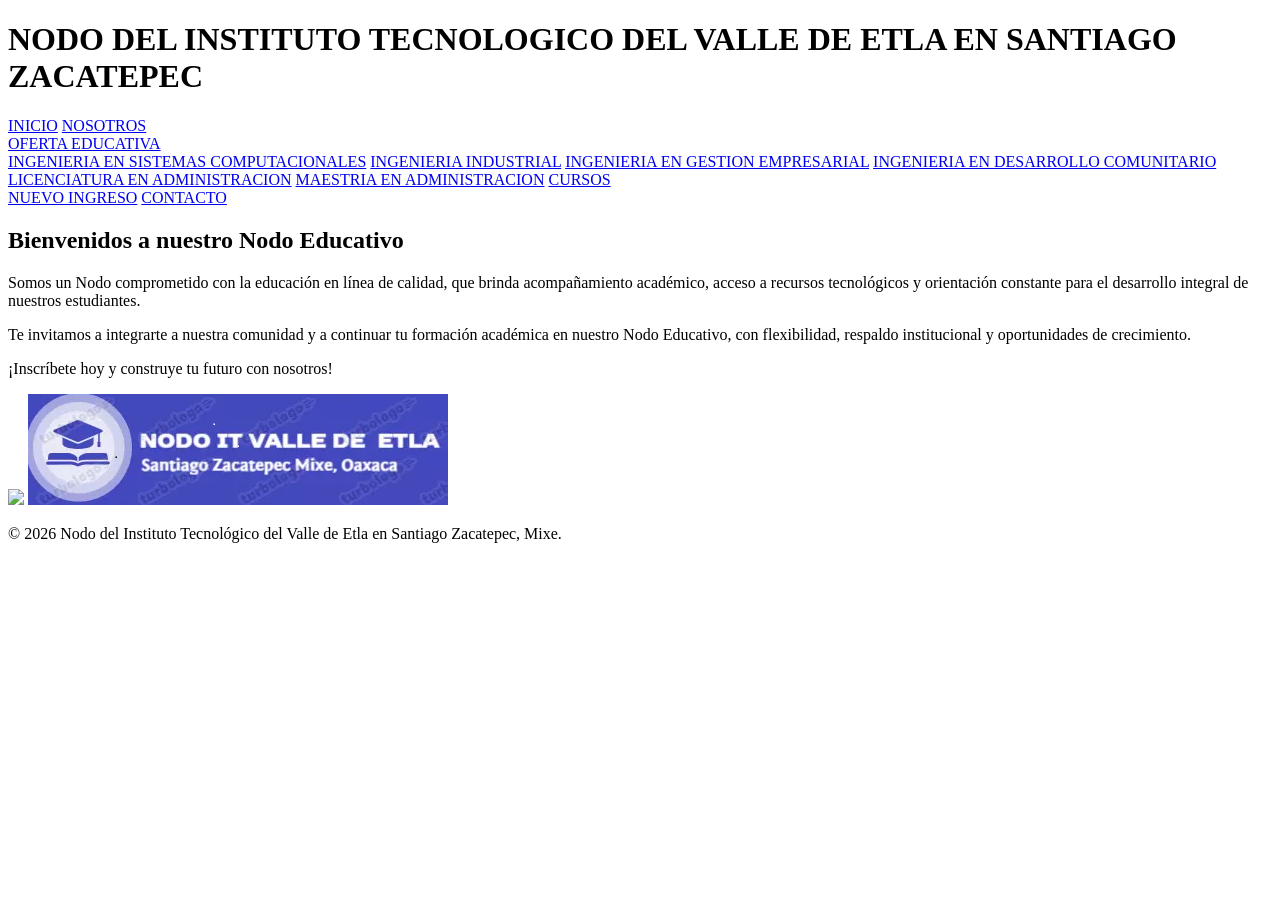
==== index.html @ 05fb6278 "Update index.html" ====
<!DOCTYPE html>
<html lang="es">
<head>
    <meta charset="UTF-8">
    <meta name="viewport" content="width=device-width, initial-scale=1.0">
    
    <!-- Aquí es donde se enlaza tu archivo CSS -->
    <link rel="stylesheet" href="style.css">
    
    <title>Nodo del Instituto Tecnológico del Valle de Etla en Santiago Zacatepec</title>
    
    <meta name="description" content="Espacio de desarrollo tecnológico y colaboración del Instituto Tecnológico del Valle de Etla (ITVO), ubicado en Santiago Zacatepec.">
    
    <meta property="og:title" content="Nodo del Instituto Tecnológico del Valle de Etla en Santiago Zacatepec">
    <meta property="og:description" content="Espacio de desarrollo tecnológico y colaboración del Instituto Tecnológico del Valle de Etla (ITVO), ubicado en Santiago Zacatepec.">
    <meta property="og:url" content="https://jarquindgz-tech.github.io/NodoTecn-Zacatepec/">
    
    <meta property="og:image" content="https://jarquindgz-tech.github.io/NodoTecn-Zacatepec/imagenes/nosotros4.png"> 
</head>
<body class="fondo-index">

<header class="header-con-logo">
  
  
  <p>
  <h1>NODO DEL INSTITUTO TECNOLOGICO DEL VALLE DE ETLA EN SANTIAGO ZACATEPEC    </h1>
  </p>

  <nav>
  <a href="index.html">INICIO</a>
  <a href="nosotros.html">NOSOTROS</a>

  <div class="dropdown">
    <a href="oferta.html" class="dropbtn">OFERTA EDUCATIVA</a>
    <div class="dropdown-content">
      <a href="sistemas.html">INGENIERIA EN SISTEMAS COMPUTACIONALES</a>
      <a href="industrial.html">INGENIERIA INDUSTRIAL</a>
      <a href="gestion.html">INGENIERIA EN GESTION EMPRESARIAL</a>
      <a href="descomunitario.html">INGENIERIA EN DESARROLLO COMUNITARIO</a>
      <a href="licadmin.html">LICENCIATURA EN ADMINISTRACION</a>
      <a href="maestriaadmin.html">MAESTRIA EN ADMINISTRACION</a>
      <a href="cursos.html">CURSOS</a>
    </div>
  </div>
  <a href="NuevoIngreso.html">NUEVO INGRESO</a>
  <a href="contacto.html">CONTACTO</a>
</nav>
</header>

<main>
  <h2>Bienvenidos a nuestro Nodo Educativo</h2>
  <p>
    Somos un Nodo comprometido con la educación en línea de calidad, que brinda acompañamiento académico, 
    acceso a recursos tecnológicos y orientación constante para el desarrollo integral de nuestros estudiantes.
    

    <p>
    Te invitamos a integrarte a nuestra comunidad y a continuar tu formación académica en nuestro Nodo Educativo, 
    con flexibilidad, respaldo institucional y oportunidades de crecimiento.

    </p>
    
    <p>
      ¡Inscríbete hoy y construye tu futuro con nosotros!

    </p>
  </p>

 
</main>


<div class="contenedor-logos">
  <img src="imagenes/logotipo.png" class="imagen-footer">
  <img src="imagenes/LogoTec1.png" class="logo-pequeno">
</div>


<footer>
  <p>© 2026 Nodo del Instituto Tecnológico del Valle de Etla en Santiago Zacatepec, Mixe.</p>
</footer>






</body>

</html>
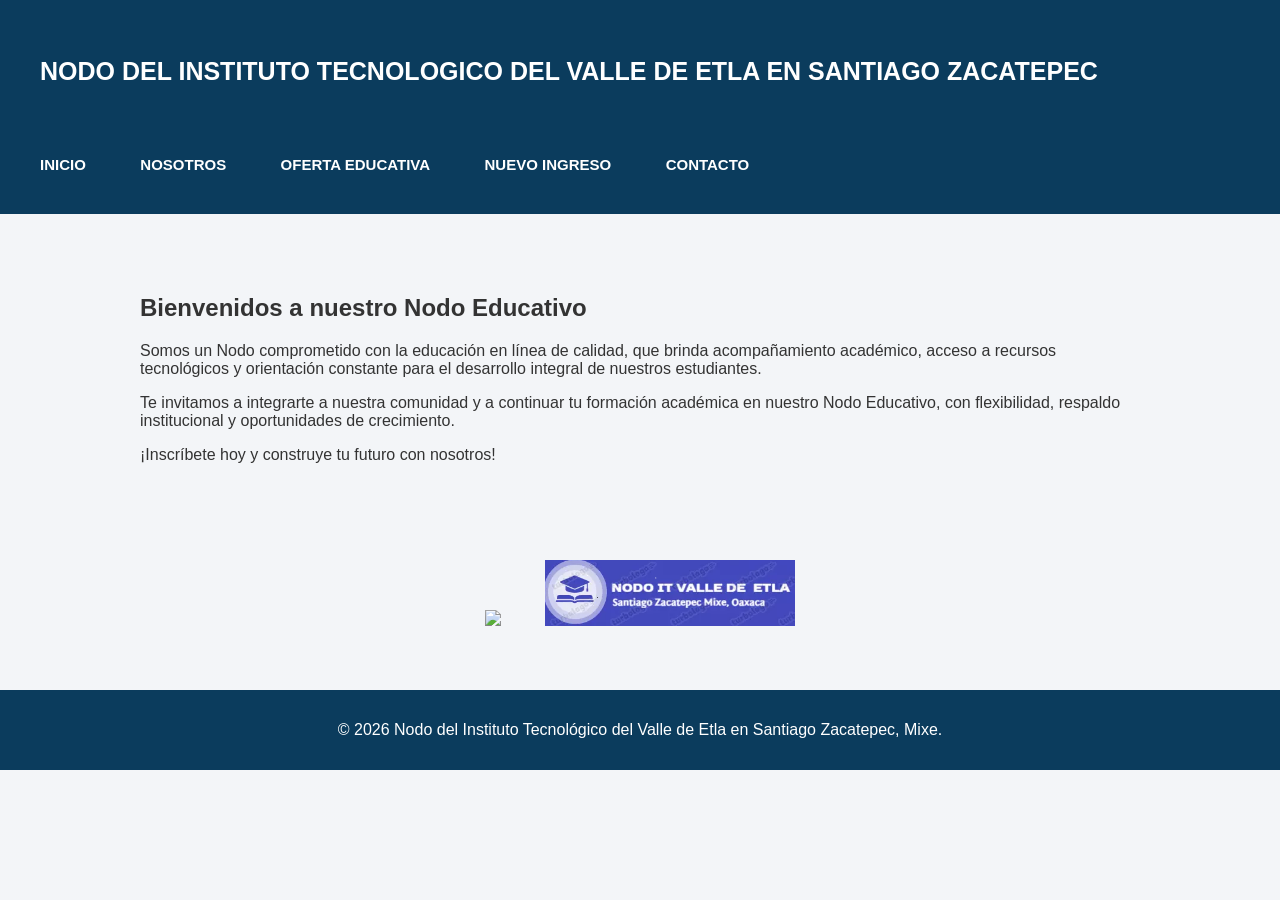
==== commit de8baad5: "Update index.html" ====
--- a/index.html
+++ b/index.html
@@ -1,22 +1,12 @@
 <!DOCTYPE html>
 <html lang="es">
+
 <head>
-    <meta charset="UTF-8">
-    <meta name="viewport" content="width=device-width, initial-scale=1.0">
+  <meta charset="UTF-8">
+  <title>Instituto Tecnológico de santiago Zacatepec</title>
+  <link rel="stylesheet" href="css/estilos.css">
+</head>
     
-    <!-- Aquí es donde se enlaza tu archivo CSS -->
-    <link rel="stylesheet" href="style.css">
-    
-    <title>Nodo del Instituto Tecnológico del Valle de Etla en Santiago Zacatepec</title>
-    
-    <meta name="description" content="Espacio de desarrollo tecnológico y colaboración del Instituto Tecnológico del Valle de Etla (ITVO), ubicado en Santiago Zacatepec.">
-    
-    <meta property="og:title" content="Nodo del Instituto Tecnológico del Valle de Etla en Santiago Zacatepec">
-    <meta property="og:description" content="Espacio de desarrollo tecnológico y colaboración del Instituto Tecnológico del Valle de Etla (ITVO), ubicado en Santiago Zacatepec.">
-    <meta property="og:url" content="https://jarquindgz-tech.github.io/NodoTecn-Zacatepec/">
-    
-    <meta property="og:image" content="https://jarquindgz-tech.github.io/NodoTecn-Zacatepec/imagenes/nosotros4.png"> 
-</head>
 <body class="fondo-index">
 
 <header class="header-con-logo">
--- a/css/estilos.css
+++ b/css/estilos.css
@@ -0,0 +1,350 @@
+/* Asegura que HTML y BODY ocupen todo el alto de la ventana */
+html, body {
+  height: 100%;
+  margin: 0;
+  padding: 0;
+}
+
+body {
+  font-family: Arial, Helvetica, sans-serif;
+  background-color: #f2f4f7; /* Color de respaldo para el body */
+  color: #333;
+}
+
+/* ENCABEZADO */
+header {
+  background-color: #0b3c5d;
+  color: white;
+  padding: 40px;
+}
+
+header h1 {
+  font-size: 25px; /* tamaño del texto del titulo */
+  /*margin: 4;*/
+}
+
+/* MENÚ */
+nav {
+  margin-top: 70px;
+}
+
+nav a {
+  color: white;
+  text-decoration: none;
+  margin-right: 50px;
+  font-weight: bold;
+  font-size: 15px;
+}
+
+nav a:hover {
+  text-decoration: underline;
+}
+
+/* CONTENIDO PRINCIPAL */
+main {
+  max-width: 1000px;
+  margin: 30px auto;
+  background-color: transparent; /* <-- ¡IMPORTANTE: ESTE ES EL CAMBIO CLAVE! */
+  padding: 30px;
+  border-radius: 5px;
+}
+
+/* Si quieres que el contenido dentro del main tenga un fondo blanco,
+   necesitarás envolverlo en un div y darle estilo a ese div.
+   Por ejemplo, en tu HTML: <main><div class="contenido-blanco">...</div></main>
+   Y aquí el CSS:
+.contenido-blanco {
+  background-color: white;
+  padding: 30px;
+  border-radius: 5px;
+}
+*/
+
+/* SECCIONES */
+section {
+  margin-bottom: 60px;
+}
+
+section h2 {
+  border-bottom: 2px solid #0b3c5d;
+  padding-bottom: 100px; /* Esto es mucho espacio, revisa si es intencional */
+  color: #0b3c5d;
+}
+
+/* LISTAS */
+ul {
+  padding-left: 20px;
+}
+
+/* PIE DE PÁGINA */
+footer {
+  background-color: #0b3c5d;
+  color: white;
+  text-align: center;
+  padding: 15px;
+  margin-top: 40px;
+}
+
+/* RESPONSIVE */
+@media (max-width: 768px) {
+  main {
+    margin: 15px;
+    padding: 20px;
+  }
+
+  nav a {
+    display: block;
+    margin: 8px 0;
+  }
+}
+
+/* CONTENEDOR DEL DESPLEGABLE */
+.dropdown {
+  position: relative;
+  display: inline-block;
+}
+
+/* BOTÓN PRINCIPAL */
+.dropbtn {
+  font-weight: bold;
+}
+
+/* CONTENIDO OCULTO */
+.dropdown-content {
+  display: none;
+  position: absolute;
+  background-color: #0b3c5d;
+  min-width: 200px;
+  box-shadow: 0 4px 8px rgba(0,0,0,0.2);
+  z-index: 1;
+}
+
+/* LINKS DEL SUBMENÚ */
+.dropdown-content a {
+  color: white;
+  padding: 12px 16px;
+  text-decoration: none;
+  display: block;
+}
+
+/* EFECTO HOVER */
+.dropdown-content a:hover {
+  background-color: #08314a;
+}
+
+/* MOSTRAR SUBMENÚ */
+.dropdown:hover .dropdown-content {
+  display: block;
+}
+
+.pdf-section {
+  margin-top: 40px;
+}
+
+.btn-descargar {
+  background-color: #8B0000;
+  color: white;
+  padding: 12px 20px;
+  text-decoration: none;
+  border-radius: 8px;
+  font-weight: bold;
+}
+
+.btn-descargar:hover {
+  background-color: #B22222;
+}
+
+.contenedor-logos {
+  text-align: center;  /* centra las imágenes */
+}
+
+.imagen-footer,
+.logo-pequeno {
+  width: 250px;        /* mismo tamaño */
+  margin: 20px;
+}
+
+/* -- CAMBIOS PARA EL FONDO -- */
+/* Esta es la clase que se aplica al body en index.html */
+.fondo-index{
+   background: linear-gradient(
+      rgba(255,255,255,0.1),
+      rgba(255,255,255,0.1)
+    ),
+    url("imagenes/Fondo.png"); /* Asegúrate de que esta ruta sea EXACTA */
+  background-size: cover;
+  background-position: center; /* Mejor centrado para imágenes de fondo */
+  background-repeat: no-repeat;
+  background-attachment: fixed;
+  background-color: #f2f4f7; /* Un color de respaldo si la imagen no carga */
+}
+
+/* ---- OTROS ESTILOS ---- */
+.galeria{
+  display: flex;
+  flex-wrap: wrap;
+  justify-content: center;
+  gap: 20px;
+}
+
+.galeria img{
+  width:300px;
+  height:200px;
+  object-fit:cover;
+  border-radius:10px;
+}
+
+.cursos{
+    padding:40px;
+    text-align:center;
+}
+
+.contenedor-cursos{
+    display:flex;
+    flex-wrap:wrap;
+    justify-content:center;
+    gap:20px;
+}
+
+.curso{
+    background:white;
+    width:300px;
+    padding:20px;
+    border-radius:10px;
+    box-shadow:0px 4px 10px rgba(0,0,0,0.1);
+    transition:transform 0.3s;
+}
+
+.curso:hover{
+    transform:scale(1.05);
+}
+
+.curso h3{
+    color:#1a4fa3;
+}
+
+.futuro{
+max-width:1000px;
+margin:auto;
+padding:40px;
+text-align:center;
+}
+
+.futuro h1{
+font-size:36px;
+color:#1a4fa3;
+margin-bottom:20px;
+}
+
+.futuro h2{
+margin-top:30px;
+color:#333;
+}
+
+.futuro p{
+font-size:17px;
+line-height:1.6;
+color:#555;
+}
+
+.programas{
+display:flex;
+flex-wrap:wrap;
+justify-content:center;
+gap:20px;
+margin-top:20px;
+}
+
+.programa{
+background:white;
+padding:20px;
+width:250px;
+border-radius:10px;
+box-shadow:0px 4px 10px rgba(0,0,0,0.1);
+transition:0.3s;
+}
+
+.programa:hover{
+transform:scale(1.05);
+}
+
+.boton{
+display:inline-block;
+margin-top:30px;
+padding:12px 25px;
+background:#1a4fa3;
+color:white;
+text-decoration:none;
+border-radius:5px;
+font-weight:bold;
+}
+
+.boton:hover{
+background:#163d7a;
+}
+
+/* CONTENEDOR GENERAL */
+
+.contenedor-nosotros{
+max-width:1100px;
+margin:auto;
+padding:40px;
+}
+
+/* BLOQUES DE INFORMACION */
+
+.bloque-nosotros{
+background:white;
+padding:25px;
+margin-bottom:25px;
+border-radius:10px;
+box-shadow:0 4px 10px rgba(0,0,0,0.1);
+}
+
+.bloque-nosotros h2{
+color:#1a4fa3;
+margin-bottom:15px;
+}
+
+/* MISION Y VISION EN COLUMNAS */
+
+.mision-vision{
+display:flex;
+gap:20px;
+flex-wrap:wrap;
+}
+
+.mision-vision .bloque-nosotros{
+flex:1;
+min-width:300px;
+}
+
+/* VALORES */
+
+.valores ul{
+list-style:none;
+padding:0;
+}
+
+.valores li{
+padding:8px;
+font-weight:500;
+}
+
+/* GALERIA */
+
+.galeria{
+display:flex;
+justify-content:center;
+gap:20px;
+margin-top:30px;
+flex-wrap:wrap;
+}
+
+.galeria img{
+width:300px;
+border-radius:10px;
+box-shadow:0 4px 10px rgba(0,0,0,0.2);
+}
+
+/*-------Sistemas Computacionales----------------*/
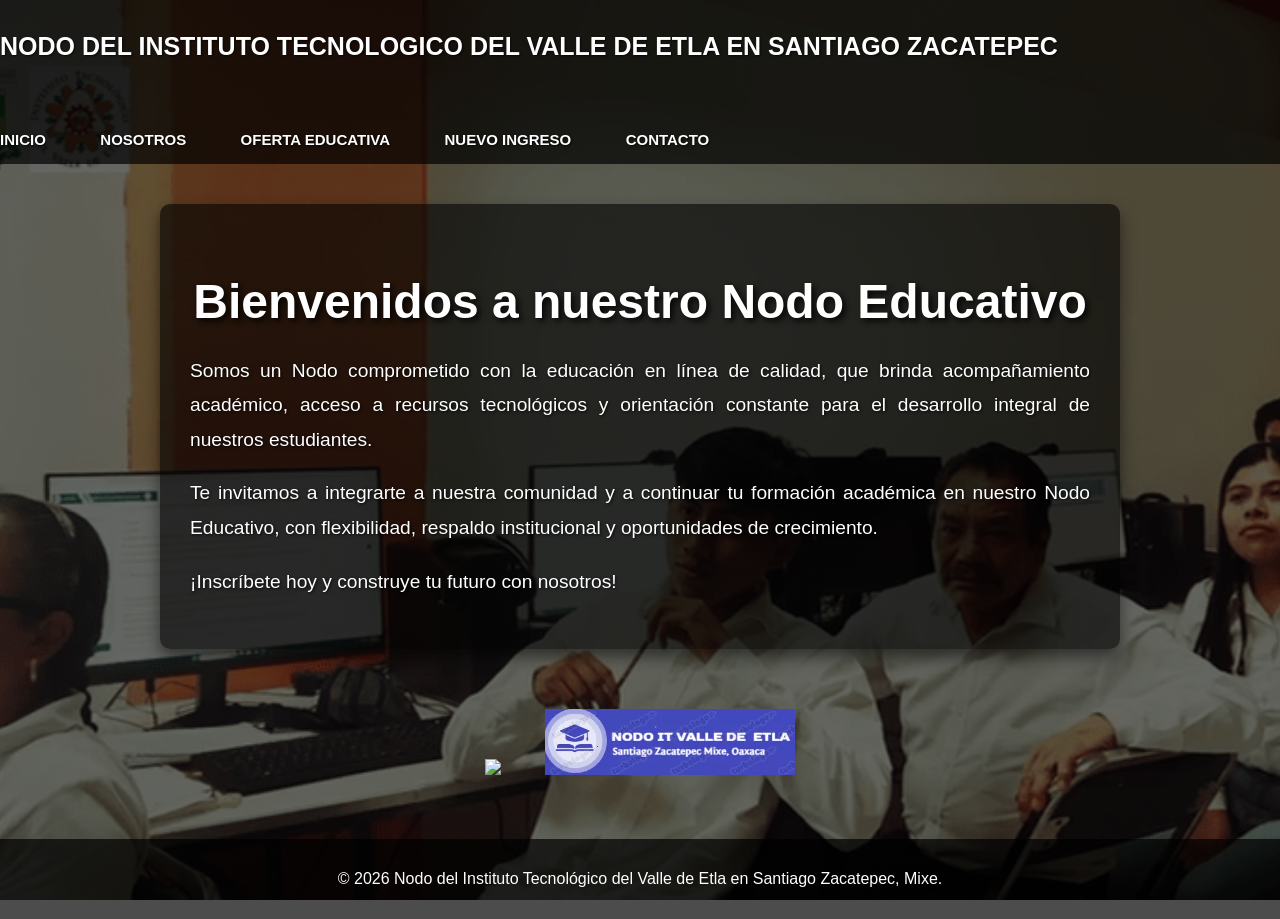
==== commit 76c1f731: "Update index.html" ====
--- a/index.html
+++ b/index.html
@@ -1,25 +1,79 @@
 <!DOCTYPE html>
 <html lang="es">
-
 <head>
   <meta charset="UTF-8">
   <title>Instituto Tecnológico de santiago Zacatepec</title>
+  <!-- Mantienes tu enlace al CSS para el resto de los estilos -->
   <link rel="stylesheet" href="css/estilos.css">
+  <!-- ESTILOS ESPECÍFICOS PARA INDEX.HTML -->
+  <style>
+    /* Oscurecemos el fondo de la imagen principal para que el texto resalte */
+    body {
+      background: linear-gradient(
+        rgba(0,0,0,0.6), /* Capa oscura */
+        rgba(0,0,0,0.6)
+      ),
+      url('Fondo.png'); /* Asegúrate de que esta ruta sea correcta */
+      background-size: cover;
+      background-position: center; /* Centramos la imagen de fondo */
+      background-repeat: no-repeat;
+      background-attachment: fixed;
+    }
+    /* Estilos para el contenido principal para mejorar la legibilidad */
+    main {
+      background-color: rgba(0, 0, 0, 0.6); /* Fondo semi-transparente para la sección main */
+      padding: 30px; /* Más espacio interno */
+      margin: 40px auto; /* Centrado y con más margen exterior */
+      max-width: 900px; /* Ancho máximo para el contenido */
+      border-radius: 10px; /* Bordes redondeados */
+      box-shadow: 0 8px 16px rgba(0, 0, 0, 0.5); /* Sombra para que destaque */
+      color: white; /* Color de texto blanco para todo el contenido de main */
+    }
+    main h2 {
+      font-size: 3em; /* Título más grande */
+      font-weight: 900; /* Texto más grueso */
+      text-align: center; /* Centramos el título */
+      margin-bottom: 25px;
+      text-shadow: 3px 3px 6px rgba(0, 0, 0, 0.9); /* Sombra para el texto del título */
+    }
+    main p {
+      font-size: 1.2em; /* Párrafos más grandes */
+      line-height: 1.8; /* Mayor espacio entre líneas para mejor lectura */
+      text-align: justify; /* Justificado */
+      text-shadow: 1px 1px 3px rgba(0, 0, 0, 0.8); /* Sombra para el texto del párrafo */
+    }
+    /* También ajustamos header y footer para que mantengan la cohesión visual */
+    header {
+        background-color: rgba(0, 0, 0, 0.7); /* Fondo semi-transparente para la cabecera */
+        padding: 15px 0;
+    }
+    header h1 {
+        color: white;
+        text-shadow: 1px 1px 2px rgba(0,0,0,0.7);
+    }
+    nav a, .dropdown .dropbtn {
+        color: white; /* Aseguramos que los enlaces de navegación sean blancos */
+        text-shadow: 1px 1px 2px rgba(0,0,0,0.7);
+    }
+    .dropdown-content a {
+        color: black; /* Si el fondo del menú desplegable es claro, mantenemos el texto oscuro */
+    }
+    footer {
+        background-color: rgba(0, 0, 0, 0.7); /* Fondo semi-transparente para el pie de página */
+        color: white;
+    }
+  </style>
 </head>
-    
-<body class="fondo-index">
-
+<body>
 <header class="header-con-logo">
   
   
   <p>
   <h1>NODO DEL INSTITUTO TECNOLOGICO DEL VALLE DE ETLA EN SANTIAGO ZACATEPEC    </h1>
   </p>
-
   <nav>
   <a href="index.html">INICIO</a>
   <a href="nosotros.html">NOSOTROS</a>
-
   <div class="dropdown">
     <a href="oferta.html" class="dropbtn">OFERTA EDUCATIVA</a>
     <div class="dropdown-content">
@@ -36,45 +90,29 @@
   <a href="contacto.html">CONTACTO</a>
 </nav>
 </header>
-
 <main>
   <h2>Bienvenidos a nuestro Nodo Educativo</h2>
   <p>
     Somos un Nodo comprometido con la educación en línea de calidad, que brinda acompañamiento académico, 
     acceso a recursos tecnológicos y orientación constante para el desarrollo integral de nuestros estudiantes.
     
-
     <p>
     Te invitamos a integrarte a nuestra comunidad y a continuar tu formación académica en nuestro Nodo Educativo, 
     con flexibilidad, respaldo institucional y oportunidades de crecimiento.
-
     </p>
     
     <p>
       ¡Inscríbete hoy y construye tu futuro con nosotros!
-
     </p>
   </p>
-
  
 </main>
-
-
 <div class="contenedor-logos">
   <img src="imagenes/logotipo.png" class="imagen-footer">
   <img src="imagenes/LogoTec1.png" class="logo-pequeno">
 </div>
-
-
 <footer>
   <p>© 2026 Nodo del Instituto Tecnológico del Valle de Etla en Santiago Zacatepec, Mixe.</p>
 </footer>
-
-
-
-
-
-
 </body>
-
 </html>
--- a/css/estilos.css
+++ b/css/estilos.css
@@ -171,7 +171,7 @@
       rgba(255,255,255,0.1),
       rgba(255,255,255,0.1)
     ),
-    url("imagenes/Fondo.png"); /* Asegúrate de que esta ruta sea EXACTA */
+    url("../imagenes/Fondo.png"); /* Asegúrate de que esta ruta sea EXACTA */
   background-size: cover;
   background-position: center; /* Mejor centrado para imágenes de fondo */
   background-repeat: no-repeat;
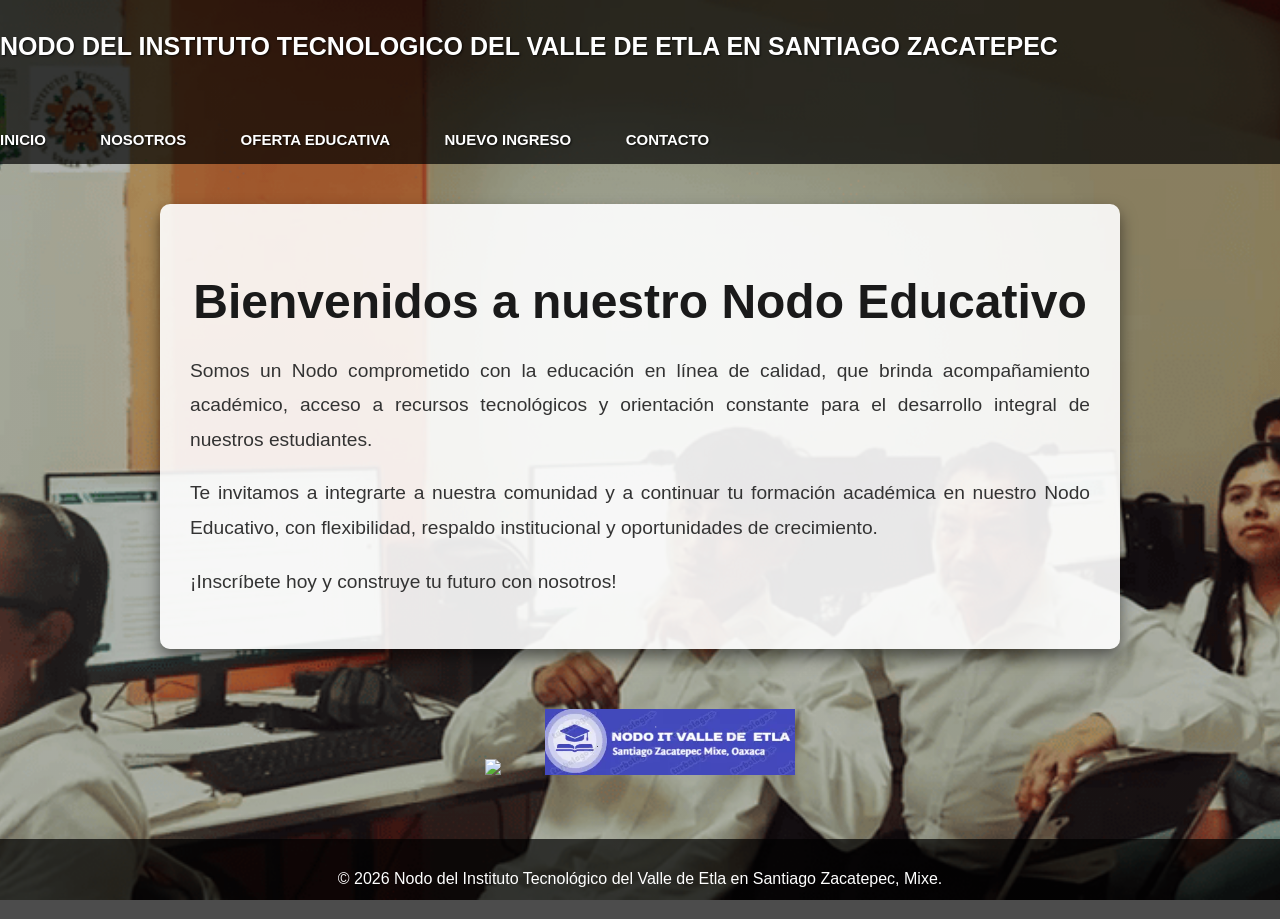
==== commit ec2b2e6f: "Update index.html" ====
--- a/index.html
+++ b/index.html
@@ -10,8 +10,8 @@
     /* Oscurecemos el fondo de la imagen principal para que el texto resalte */
     body {
       background: linear-gradient(
-        rgba(0,0,0,0.6), /* Capa oscura */
-        rgba(0,0,0,0.6)
+        rgba(0,0,0,0.3), /* Capa oscura */
+        rgba(0,0,0,0.3)
       ),
       url('Fondo.png'); /* Asegúrate de que esta ruta sea correcta */
       background-size: cover;
@@ -19,47 +19,49 @@
       background-repeat: no-repeat;
       background-attachment: fixed;
     }
-    /* Estilos para el contenido principal para mejorar la legibilidad */
+    /* Estilos para el contenido principal para que esté en un cuadro blanco */
     main {
-      background-color: rgba(0, 0, 0, 0.6); /* Fondo semi-transparente para la sección main */
+      background-color: rgba(255, 255, 255, 0.9); /* Fondo blanco semi-transparente */
       padding: 30px; /* Más espacio interno */
       margin: 40px auto; /* Centrado y con más margen exterior */
       max-width: 900px; /* Ancho máximo para el contenido */
       border-radius: 10px; /* Bordes redondeados */
       box-shadow: 0 8px 16px rgba(0, 0, 0, 0.5); /* Sombra para que destaque */
-      color: white; /* Color de texto blanco para todo el contenido de main */
+      color: #333; /* Color de texto oscuro para el contenido de main */
     }
     main h2 {
       font-size: 3em; /* Título más grande */
       font-weight: 900; /* Texto más grueso */
       text-align: center; /* Centramos el título */
       margin-bottom: 25px;
-      text-shadow: 3px 3px 6px rgba(0, 0, 0, 0.9); /* Sombra para el texto del título */
+      color: #1a1a1a; /* Color oscuro para el título */
+      text-shadow: none; /* Quitamos la sombra del texto porque el fondo es claro */
     }
     main p {
       font-size: 1.2em; /* Párrafos más grandes */
       line-height: 1.8; /* Mayor espacio entre líneas para mejor lectura */
       text-align: justify; /* Justificado */
-      text-shadow: 1px 1px 3px rgba(0, 0, 0, 0.8); /* Sombra para el texto del párrafo */
+      color: #333; /* Color oscuro para los párrafos */
+      text-shadow: none; /* Quitamos la sombra del texto */
     }
-    /* También ajustamos header y footer para que mantengan la cohesión visual */
+    /* Ajustamos header y footer para que mantengan la cohesión visual */
     header {
-        background-color: rgba(0, 0, 0, 0.7); /* Fondo semi-transparente para la cabecera */
+        background-color: rgba(0, 0, 0, 0.7); /* Fondo semi-transparente oscuro para la cabecera */
         padding: 15px 0;
     }
     header h1 {
-        color: white;
+        color: white; /* El título de la cabecera sigue siendo blanco */
         text-shadow: 1px 1px 2px rgba(0,0,0,0.7);
     }
     nav a, .dropdown .dropbtn {
-        color: white; /* Aseguramos que los enlaces de navegación sean blancos */
+        color: white; /* Los enlaces de navegación siguen siendo blancos */
         text-shadow: 1px 1px 2px rgba(0,0,0,0.7);
     }
     .dropdown-content a {
         color: black; /* Si el fondo del menú desplegable es claro, mantenemos el texto oscuro */
     }
     footer {
-        background-color: rgba(0, 0, 0, 0.7); /* Fondo semi-transparente para el pie de página */
+        background-color: rgba(0, 0, 0, 0.7); /* Fondo semi-transparente oscuro para el pie de página */
         color: white;
     }
   </style>
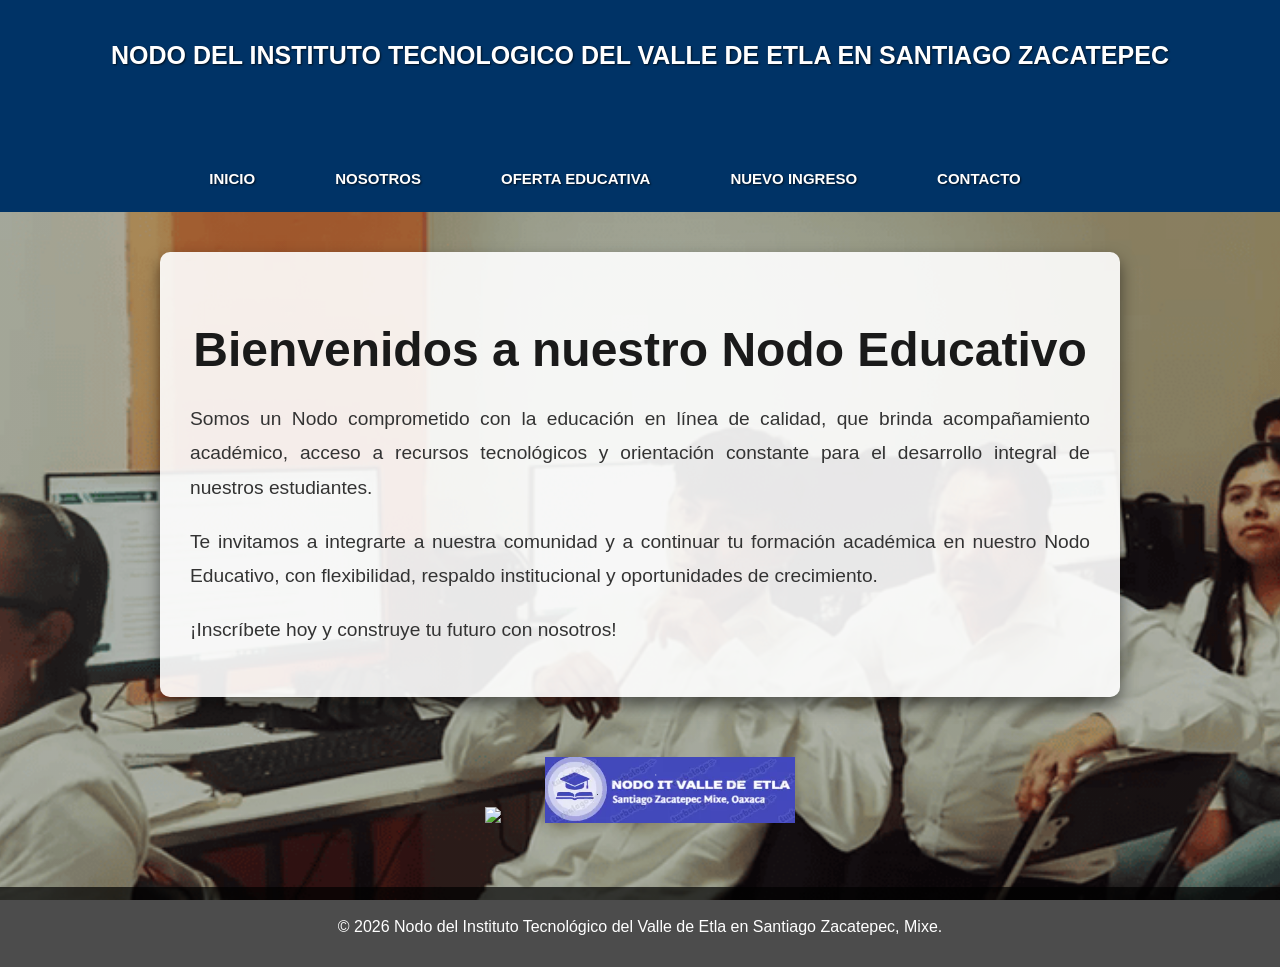
==== commit c1aa1f77: "Update index.html" ====
--- a/index.html
+++ b/index.html
@@ -2,7 +2,7 @@
 <html lang="es">
 <head>
   <meta charset="UTF-8">
-  <title>Instituto Tecnológico de santiago Zacatepec</title>
+  <title>Nodo Educativo IT Valle de Etla - Santiago Zacatepec | Educación en Línea</title>
   <!-- Mantienes tu enlace al CSS para el resto de los estilos -->
   <link rel="stylesheet" href="css/estilos.css">
   <!-- ESTILOS ESPECÍFICOS PARA INDEX.HTML -->
@@ -10,7 +10,7 @@
     /* Oscurecemos el fondo de la imagen principal para que el texto resalte */
     body {
       background: linear-gradient(
-        rgba(0,0,0,0.3), /* Capa oscura */
+        rgba(0,0,0,0.3), /* Opacidad reducida para que la imagen se vea más */
         rgba(0,0,0,0.3)
       ),
       url('Fondo.png'); /* Asegúrate de que esta ruta sea correcta */
@@ -27,7 +27,7 @@
       max-width: 900px; /* Ancho máximo para el contenido */
       border-radius: 10px; /* Bordes redondeados */
       box-shadow: 0 8px 16px rgba(0, 0, 0, 0.5); /* Sombra para que destaque */
-      color: #333; /* Color de texto oscuro para el contenido de main */
+      color: #333; /* Color de texto oscuro para todo el contenido de main */
     }
     main h2 {
       font-size: 3em; /* Título más grande */
@@ -44,25 +44,50 @@
       color: #333; /* Color oscuro para los párrafos */
       text-shadow: none; /* Quitamos la sombra del texto */
     }
-    /* Ajustamos header y footer para que mantengan la cohesión visual */
+    /* Ajustes para el header: azul y textos centrados */
     header {
-        background-color: rgba(0, 0, 0, 0.7); /* Fondo semi-transparente oscuro para la cabecera */
+        background-color: #003366; /* Fondo azul oscuro */
         padding: 15px 0;
+        color: white; /* Aseguramos que el texto general del header sea blanco */
+        text-align: center; /* Centramos el texto dentro del header, incluyendo el h1 */
     }
     header h1 {
-        color: white; /* El título de la cabecera sigue siendo blanco */
+        color: white;
         text-shadow: 1px 1px 2px rgba(0,0,0,0.7);
+        margin: 0; /* Quitamos márgenes por defecto del h1 */
+        padding: 10px 0; /* Añadimos un poco de padding para que no esté pegado */
+    }
+    header .header-con-logo p { /* Esto es para la etiqueta <p> que envuelve el h1 */
+        margin: 0; /* Quitar margen por defecto de la p */
+    }
+    nav {
+        display: flex; /* Usamos flexbox para centrar los elementos */
+        justify-content: center; /* Centra los elementos horizontalmente */
+        align-items: center; /* Centra los elementos verticalmente */
+        flex-wrap: wrap; /* Permite que los elementos se envuelvan en pantallas pequeñas */
+        padding-top: 10px; /* Espacio entre el h1 y la navegación */
     }
     nav a, .dropdown .dropbtn {
-        color: white; /* Los enlaces de navegación siguen siendo blancos */
+        color: white; /* Los enlaces de navegación son blancos */
         text-shadow: 1px 1px 2px rgba(0,0,0,0.7);
+        padding: 10px 15px; /* Espacio alrededor de cada enlace */
+        text-decoration: none; /* Quitar subrayado */
+        display: block; /* Para que el padding se aplique correctamente */
+    }
+    nav a:hover, .dropdown .dropbtn:hover {
+        background-color: rgba(255, 255, 255, 0.2); /* Efecto hover sutil */
+        border-radius: 5px;
     }
     .dropdown-content a {
         color: black; /* Si el fondo del menú desplegable es claro, mantenemos el texto oscuro */
+        text-shadow: none; /* Quitamos la sombra del texto del dropdown */
     }
+    /* Footer con fondo semi-transparente oscuro */
     footer {
         background-color: rgba(0, 0, 0, 0.7); /* Fondo semi-transparente oscuro para el pie de página */
         color: white;
+        text-align: center;
+        padding: 15px 0;
     }
   </style>
 </head>
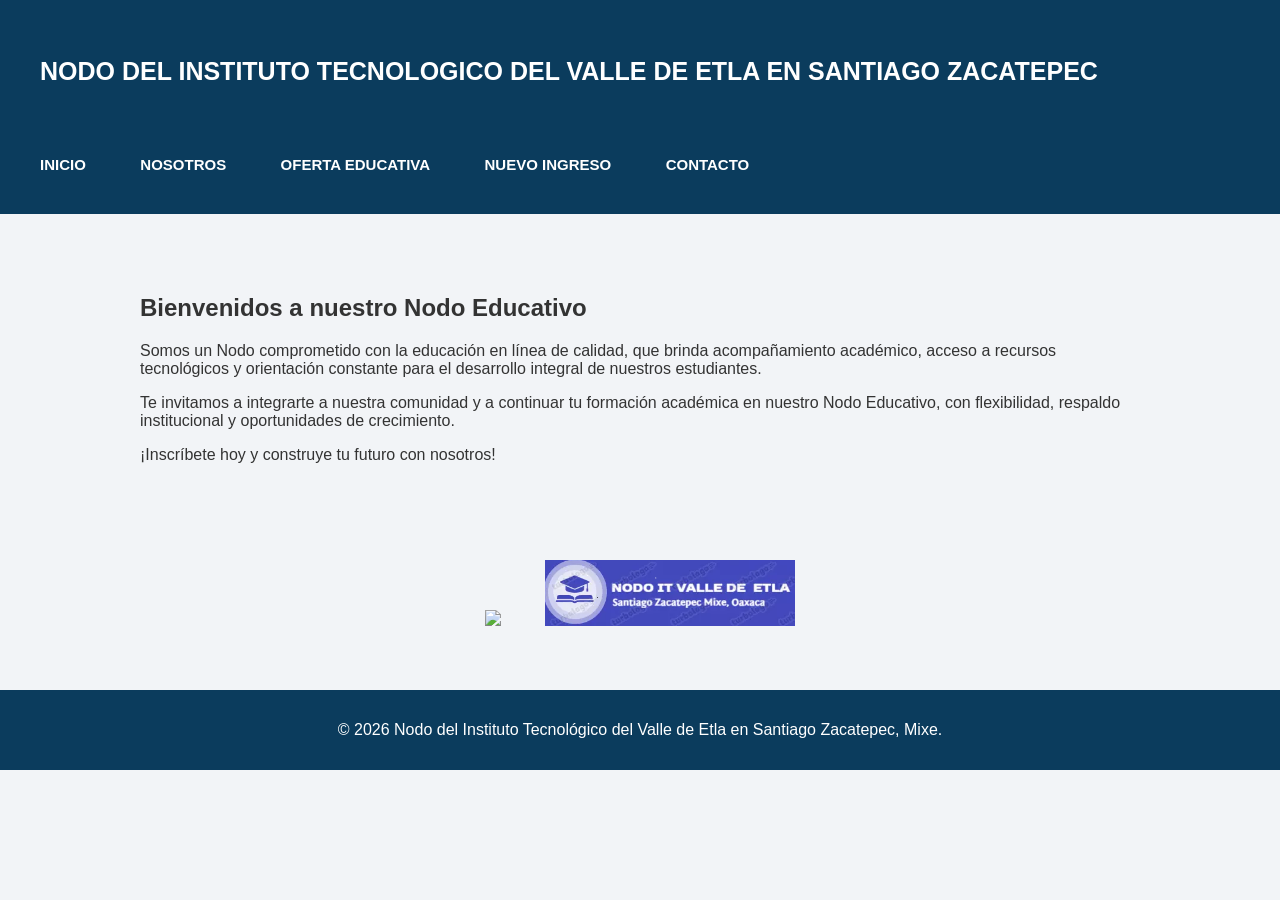
==== commit 950b182f: "Update index.html" ====
--- a/index.html
+++ b/index.html
@@ -1,5 +1,6 @@
 <!DOCTYPE html>
 <html lang="es">
+
 <head>
   <meta charset="UTF-8">
   <title>Nodo Educativo IT Valle de Etla - Santiago Zacatepec | Educación en Línea</title>
@@ -7,90 +8,29 @@
   <link rel="stylesheet" href="css/estilos.css">
   <!-- ESTILOS ESPECÍFICOS PARA INDEX.HTML -->
   <style>
-    /* Oscurecemos el fondo de la imagen principal para que el texto resalte */
-    body {
-      background: linear-gradient(
-        rgba(0,0,0,0.3), /* Opacidad reducida para que la imagen se vea más */
-        rgba(0,0,0,0.3)
-      ),
-      url('Fondo.png'); /* Asegúrate de que esta ruta sea correcta */
-      background-size: cover;
-      background-position: center; /* Centramos la imagen de fondo */
-      background-repeat: no-repeat;
-      background-attachment: fixed;
-    }
-    /* Estilos para el contenido principal para que esté en un cuadro blanco */
-    main {
-      background-color: rgba(255, 255, 255, 0.9); /* Fondo blanco semi-transparente */
-      padding: 30px; /* Más espacio interno */
-      margin: 40px auto; /* Centrado y con más margen exterior */
-      max-width: 900px; /* Ancho máximo para el contenido */
-      border-radius: 10px; /* Bordes redondeados */
-      box-shadow: 0 8px 16px rgba(0, 0, 0, 0.5); /* Sombra para que destaque */
-      color: #333; /* Color de texto oscuro para todo el contenido de main */
-    }
-    main h2 {
-      font-size: 3em; /* Título más grande */
-      font-weight: 900; /* Texto más grueso */
-      text-align: center; /* Centramos el título */
-      margin-bottom: 25px;
-      color: #1a1a1a; /* Color oscuro para el título */
-      text-shadow: none; /* Quitamos la sombra del texto porque el fondo es claro */
-    }
-    main p {
-      font-size: 1.2em; /* Párrafos más grandes */
-      line-height: 1.8; /* Mayor espacio entre líneas para mejor lectura */
-      text-align: justify; /* Justificado */
-      color: #333; /* Color oscuro para los párrafos */
-      text-shadow: none; /* Quitamos la sombra del texto */
-    }
-    /* Ajustes para el header: azul y textos centrados */
-    header {
-        background-color: #003366; /* Fondo azul oscuro */
-        padding: 15px 0;
-        color: white; /* Aseguramos que el texto general del header sea blanco */
-        text-align: center; /* Centramos el texto dentro del header, incluyendo el h1 */
-    }
-    header h1 {
-        color: white;
-        text-shadow: 1px 1px 2px rgba(0,0,0,0.7);
-        margin: 0; /* Quitamos márgenes por defecto del h1 */
-        padding: 10px 0; /* Añadimos un poco de padding para que no esté pegado */
-    }
-    header .header-con-logo p { /* Esto es para la etiqueta <p> que envuelve el h1 */
-        margin: 0; /* Quitar margen por defecto de la p */
-    }
-    nav {
-        display: flex; /* Usamos flexbox para centrar los elementos */
-        justify-content: center; /* Centra los elementos horizontalmente */
-        align-items: center; /* Centra los elementos verticalmente */
-        flex-wrap: wrap; /* Permite que los elementos se envuelvan en pantallas pequeñas */
-        padding-top: 10px; /* Espacio entre el h1 y la navegación */
-    }
-    nav a, .dropdown .dropbtn {
-        color: white; /* Los enlaces de navegación son blancos */
-        text-shadow: 1px 1px 2px rgba(0,0,0,0.7);
-        padding: 10px 15px; /* Espacio alrededor de cada enlace */
-        text-decoration: none; /* Quitar subrayado */
-        display: block; /* Para que el padding se aplique correctamente */
-    }
-    nav a:hover, .dropdown .dropbtn:hover {
-        background-color: rgba(255, 255, 255, 0.2); /* Efecto hover sutil */
-        border-radius: 5px;
-    }
-    .dropdown-content a {
-        color: black; /* Si el fondo del menú desplegable es claro, mantenemos el texto oscuro */
-        text-shadow: none; /* Quitamos la sombra del texto del dropdown */
-    }
-    /* Footer con fondo semi-transparente oscuro */
-    footer {
-        background-color: rgba(0, 0, 0, 0.7); /* Fondo semi-transparente oscuro para el pie de página */
-        color: white;
-        text-align: center;
-        padding: 15px 0;
-    }
+    /* ... Tus estilos aquí ... */
   </style>
+  <!-- *********** ETIQUETAS OPEN GRAPH PARA VISTA PREVIA (WHATSAPP/FACEBOOK) *********** -->
+  <!-- Título de la vista previa -->
+  <meta property="og:title" content="Nodo Educativo IT Valle de Etla - Santiago Zacatepec">
+  <!-- Tipo de contenido (normalmente 'website') -->
+  <meta property="og:type" content="website">
+  <!-- URL de tu página (importante que sea la URL real y completa) -->
+  <meta property="og:url" content="https://tupaginaweb.com/index.html">
+  <!-- Descripción corta de tu página (lo que aparece debajo del título) -->
+  <meta property="og:description" content="Somos un nodo comprometido con la educación en línea de calidad, con acompañamiento académico y recursos tecnológicos para tu desarrollo integral.">
+  <!-- URL de la imagen que quieres que aparezca en la vista previa -->
+  <!-- ¡Es crucial que esta imagen exista y sea accesible públicamente! -->
+  <meta property="og:image" content="https://tupaginaweb.com/imagenes/imagen_vista_previa.png">
+  <!-- Ancho de la imagen (opcional, pero útil) -->
+  <meta property="og:image:width" content="1200">
+  <!-- Alto de la imagen (opcional, pero útil) -->
+  <meta property="og:image:height" content="630">
+  <!-- *********************************************************************************** -->
 </head>
+
+
+  
 <body>
 <header class="header-con-logo">
   
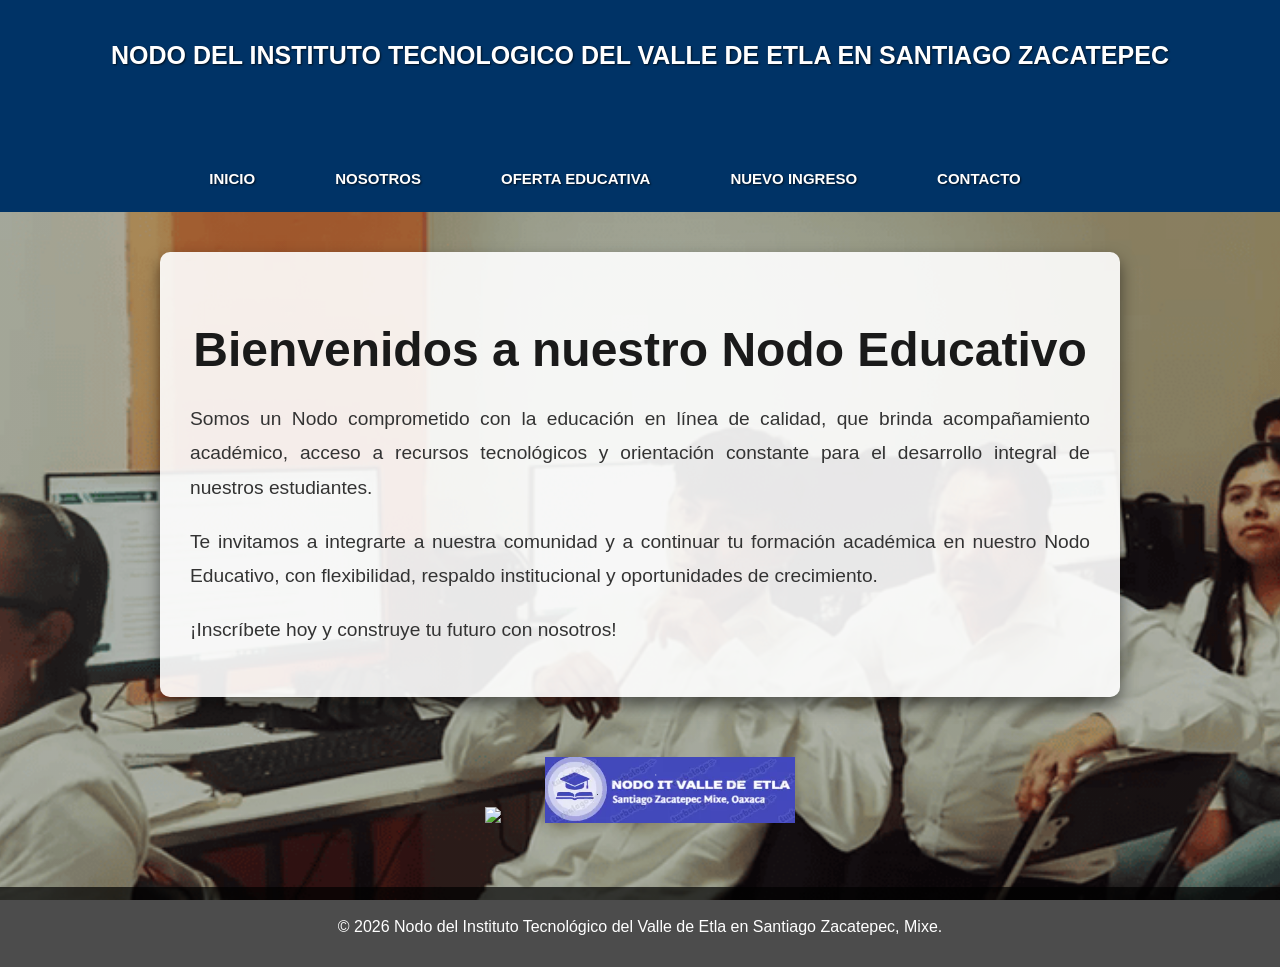
==== commit ee873658: "Update index.html" ====
--- a/index.html
+++ b/index.html
@@ -8,26 +8,91 @@
   <link rel="stylesheet" href="css/estilos.css">
   <!-- ESTILOS ESPECÍFICOS PARA INDEX.HTML -->
   <style>
-    /* ... Tus estilos aquí ... */
+    /* Oscurecemos el fondo de la imagen principal para que el texto resalte */
+    body {
+      background: linear-gradient(
+        rgba(0,0,0,0.3), /* Opacidad reducida para que la imagen se vea más */
+        rgba(0,0,0,0.3)
+      ),
+      url('Fondo.png'); /* Asegúrate de que esta ruta sea correcta */
+      background-size: cover;
+      background-position: center; /* Centramos la imagen de fondo */
+      background-repeat: no-repeat;
+      background-attachment: fixed;
+    }
+    /* Estilos para el contenido principal para que esté en un cuadro blanco */
+    main {
+      background-color: rgba(255, 255, 255, 0.9); /* Fondo blanco semi-transparente */
+      padding: 30px; /* Más espacio interno */
+      margin: 40px auto; /* Centrado y con más margen exterior */
+      max-width: 900px; /* Ancho máximo para el contenido */
+      border-radius: 10px; /* Bordes redondeados */
+      box-shadow: 0 8px 16px rgba(0, 0, 0, 0.5); /* Sombra para que destaque */
+      color: #333; /* Color de texto oscuro para todo el contenido de main */
+    }
+    main h2 {
+      font-size: 3em; /* Título más grande */
+      font-weight: 900; /* Texto más grueso */
+      text-align: center; /* Centramos el título */
+      margin-bottom: 25px;
+      color: #1a1a1a; /* Color oscuro para el título */
+      text-shadow: none; /* Quitamos la sombra del texto porque el fondo es claro */
+    }
+    main p {
+      font-size: 1.2em; /* Párrafos más grandes */
+      line-height: 1.8; /* Mayor espacio entre líneas para mejor lectura */
+      text-align: justify; /* Justificado */
+      color: #333; /* Color oscuro para los párrafos */
+      text-shadow: none; /* Quitamos la sombra del texto */
+    }
+    /* Ajustes para el header: azul y textos centrados */
+    header {
+        background-color: #003366; /* Fondo azul oscuro */
+        padding: 15px 0;
+        color: white; /* Aseguramos que el texto general del header sea blanco */
+        text-align: center; /* Centramos el texto dentro del header, incluyendo el h1 */
+    }
+    header h1 {
+        color: white;
+        text-shadow: 1px 1px 2px rgba(0,0,0,0.7);
+        margin: 0; /* Quitamos márgenes por defecto del h1 */
+        padding: 10px 0; /* Añadimos un poco de padding para que no esté pegado */
+    }
+    header .header-con-logo p { /* Esto es para la etiqueta <p> que envuelve el h1 */
+        margin: 0; /* Quitar margen por defecto de la p */
+    }
+    nav {
+        display: flex; /* Usamos flexbox para centrar los elementos */
+        justify-content: center; /* Centra los elementos horizontalmente */
+        align-items: center; /* Centra los elementos verticalmente */
+        flex-wrap: wrap; /* Permite que los elementos se envuelvan en pantallas pequeñas */
+        padding-top: 10px; /* Espacio entre el h1 y la navegación */
+    }
+    nav a, .dropdown .dropbtn {
+        color: white; /* Los enlaces de navegación son blancos */
+        text-shadow: 1px 1px 2px rgba(0,0,0,0.7);
+        padding: 10px 15px; /* Espacio alrededor de cada enlace */
+        text-decoration: none; /* Quitar subrayado */
+        display: block; /* Para que el padding se aplique correctamente */
+    }
+    nav a:hover, .dropdown .dropbtn:hover {
+        background-color: rgba(255, 255, 255, 0.2); /* Efecto hover sutil */
+        border-radius: 5px;
+    }
+    .dropdown-content a {
+        color: black; /* Si el fondo del menú desplegable es claro, mantenemos el texto oscuro */
+        text-shadow: none; /* Quitamos la sombra del texto del dropdown */
+    }
+    /* Footer con fondo semi-transparente oscuro */
+    footer {
+        background-color: rgba(0, 0, 0, 0.7); /* Fondo semi-transparente oscuro para el pie de página */
+        color: white;
+        text-align: center;
+        padding: 15px 0;
+    }
   </style>
-  <!-- *********** ETIQUETAS OPEN GRAPH PARA VISTA PREVIA (WHATSAPP/FACEBOOK) *********** -->
-  <!-- Título de la vista previa -->
-  <meta property="og:title" content="Nodo Educativo IT Valle de Etla - Santiago Zacatepec">
-  <!-- Tipo de contenido (normalmente 'website') -->
-  <meta property="og:type" content="website">
-  <!-- URL de tu página (importante que sea la URL real y completa) -->
-  <meta property="og:url" content="https://tupaginaweb.com/index.html">
-  <!-- Descripción corta de tu página (lo que aparece debajo del título) -->
-  <meta property="og:description" content="Somos un nodo comprometido con la educación en línea de calidad, con acompañamiento académico y recursos tecnológicos para tu desarrollo integral.">
-  <!-- URL de la imagen que quieres que aparezca en la vista previa -->
-  <!-- ¡Es crucial que esta imagen exista y sea accesible públicamente! -->
-  <meta property="og:image" content="https://tupaginaweb.com/imagenes/imagen_vista_previa.png">
-  <!-- Ancho de la imagen (opcional, pero útil) -->
-  <meta property="og:image:width" content="1200">
-  <!-- Alto de la imagen (opcional, pero útil) -->
-  <meta property="og:image:height" content="630">
-  <!-- *********************************************************************************** -->
 </head>
+
 
 
   
